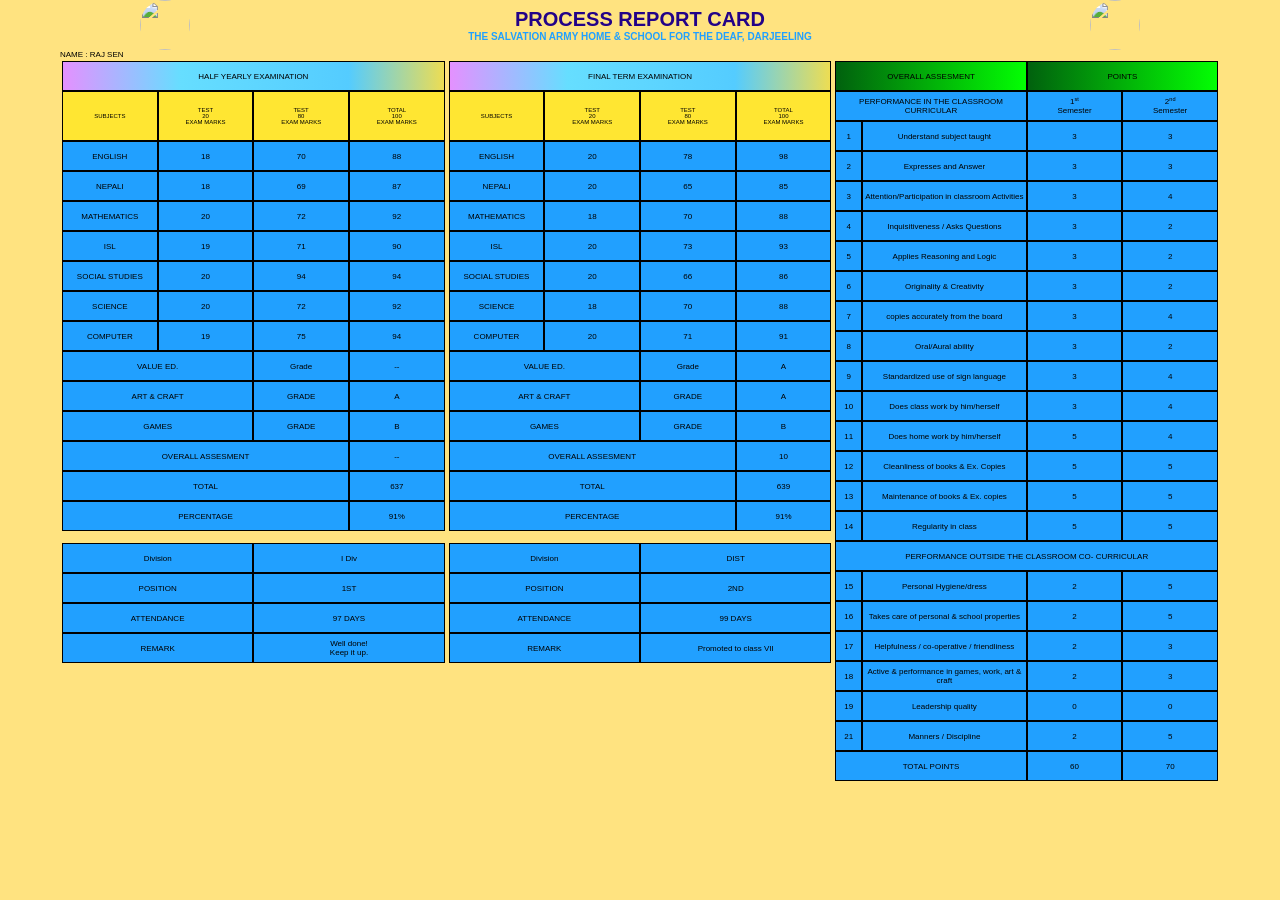
==== index2.html @ e9b2a008 "Rename index (2).html to index2.html" ====
<!DOCTYPE html>
<html lang="en">
<head>
  <meta charset="UTF-8">
  <meta http-equiv="X-UA-Compatible" content="IE=Edge">
  <meta name="viewport" content="width=device-width, initial-scale=1.0">
  <title>Raj Sen - Report Card (2025)</title>
  <style>
    * {
      box-sizing: border-box;
      margin: 0;
      padding: 0;
      user-select: none;
    }
    
    html {
      height: 100%;
      background-color: #444;
      display: flex;
      align-items: center;
      justify-content: center;
      padding: 10px;
      background-color: #FFE380;
    }
    
    body {
      display: flex;
      flex-direction: column;
      height: 100dvh;
      width: 100%;
      background-color: #FFE380;
      font-family: Arial, Helvetica, sans-serif;
    }
    
    h2 {
      font-size: 10px;
      text-align: center;
    }
    
    #pr {
      font-size: 20px;
      color: #220288;
    }
    
    #header {
      display: flex;
      align-items: center;
      justify-content: space-between;
      flex-direction: row;
    }
    
    #header img {
      width: 50px;
      height: 50px;
      border-radius: 50vh;
      margin: 0 80px;
    }
    
    body {
      background-image: url("/border.png");
      background-size: contain;
      background-position: center;
      padding: 0 50px !important;
    }
    
    #ts {
      color: #21A0FF;
    }
    
    #header1 {
      display: flex;
      align-items: center;
      justify-content: center;
      width: 100% !important;
      background: #e491ff;
      background: linear-gradient(90deg, rgba(228, 145, 255, 1) 0%, rgba(102, 222, 255, 1) 31%, rgba(84, 204, 255, 1) 75%, rgba(237, 221, 83, 1) 100%);
    }
    
    
    table {
      width: 100dvh;
      height: 100%;
      border: none;
    }
    
    table tr {
      width: 100%;
      height: auto;
      background: #898;
      display: flex;
      border: none;
    }
    
    table tr td {
      display: flex;
      align-items: center;
      justify-content: center;
      text-align: center;
      width: 100%;
      height: 30px;
      border: 0.5px solid black
    }
    
    table tr td:nth-child(1) {
      width: 25% !important;
      background: #21A0FF;
      font-size: 8px;
    }
    
    table tr td:nth-child(2) {
      width: 25% !important;
      background: #21A0FF;
      font-size: 8px;
    }
    
    table tr td:nth-child(3) {
      width: 25% !important;
      background: #21A0FF;
      font-size: 8px;
    }
    
    
    table tr td:nth-child(4) {
      width: 25% !important;
      background: #21A0FF;
      font-size: 8px;
    }
    
    #two td:nth-child(1) {
      width: 75% !important;
    }
    
    #two td:nth-child(2) {
      width: 25% !important;
    }
    
    
    
    #three td:nth-child(1) {
      width: 50% !important;
    }
    
    #three td:nth-child(2) {
      width: 25% !important;
    }
    
    #three td:nth-child(3) {
      width: 25% !important;
    }
    
    #container {
      display: flex;
      flex-direction: row;
      width: 100%;
      height: 100%;
    }
    
    #subjects td {
      display: flex;
      align-items: center;
      font-size: 6px !important;
      padding: 3px 5px;
      height: 50px;
      background-color: #FFE632;
    }
    
    p {
      font-size: 8px;
    }
    
    .span {
      position: relative;
      font-size: 0.7em;
      /* Makes it smaller */
      top: -0.5em;
      /* Moves it above the baseline */
      vertical-align: baseline;
      /* Prevents messing up */
    }
    
    #t3b td {
      width: 100% !important;
      display: flex;
      flex-direction: column;
    }
    
    #t3b td:nth-child(1) {
      width: 50% !important;
    }
    
    #t3b td:nth-child(2) {
      width: 50% !important;
    }
    
    
    
    #t3a td:nth-child(1) {
      width: 50% !important;
    }
    
    #t3a td:nth-child(2) {
      width: 25% !important;
    }
    
    #t3a td:nth-child(3) {
      width: 25% !important;
    }
    
    #alf {
      flex-direction: column;
    }
    
    #sh {
      width: 7% !important;
    }
    
    #tc3 td:nth-child(2) {
      width: 43% !important;
    }
    
    #tc3 td:nth-child(3) {
      width: 25% !important;
    }
    
    #tc3 td:nth-child(4) {
      width: 25% !important;
    }
    
    #he2 {
      width: 100% !important;
    }
    
    #tga td:nth-child(1) {
      width: 50% !important;
    }
    
    #tga td:nth-child(2) {
      width: 25% !important;
    }
    
    #tga td:nth-child(3) {
      width: 25% !important;
    }
    
    
    #signature {
      margin-top: 12px !important;
    }
    
    #signature td:nth-child(1) {
      width: 50% !important;
    }
    
    #signature td:nth-child(2) {
      width: 50% !important;
    }
    
    #signature2 td:nth-child(1) {
      width: 50% !important;
    }
    
    #signature2 td:nth-child(2) {
      width: 50% !important;
    }
  </style>
</head>

<body>
  <div id="header">
    <img src="/icon.jpg">
    <div>
      <h2 id="pr"> PROCESS REPORT CARD</h2>
      <h2 id="ts">THE SALVATION ARMY HOME & SCHOOL FOR THE DEAF, DARJEELING</h2>
    </div>
    <img src="/icon.jpg">
  </div>
  
  </div>
  <p>NAME : RAJ SEN</p>
  <div id="container">
    <table border="1" cellpadding="20">
      <tr>
        <td id="header1">
          HALF YEARLY EXAMINATION
        </td>
      </tr>
      
      <tr id="subjects">
        <td>
          SUBJECTS
        </td>
        <td>
          TEST <br> 20 <br> EXAM MARKS
        </td>
        <td>
          TEST <br> 80 <br> EXAM MARKS
        </td>
        <td>
          TOTAL <br> 100 <br> EXAM MARKS
        </td>
      </tr>
      <tr>
        <td id="subject">
          ENGLISH
        </td>
        <td>
          18
        </td>
        <td>
          70
        </td>
        <td>
          88
        </td>
      </tr>
      <tr>
        <td>
          NEPALI
        </td>
        <td>
          18
        </td>
        <td>
          69
        </td>
        <td>
          87
        </td>
      </tr>
      <tr>
        <td>
          MATHEMATICS
        </td>
        <td>
          20
        </td>
        <td>
          72
        </td>
        <td>
          92
        </td>
      </tr>
      <tr>
        <td>
          ISL
        </td>
        <td>
          19
        </td>
        <td>
          71
        </td>
        <td>
          90
        </td>
      </tr>
      <tr>
        <td>
          SOCIAL STUDIES
        </td>
        <td>
          20
        </td>
        <td>
          94
        </td>
        <td>
          94
        </td>
      </tr>
      <tr>
        <td>SCIENCE</td>
        <td>20</td>
        <td>72</td>
        <td>92</td>
      </tr>
      <tr>
        <td>COMPUTER</td>
        <td>19</td>
        <td>75</td>
        <td>94</td>
      </tr>
      <tr id="three">
        <td>VALUE ED.</td>
        <td>Grade</td>
        <td>--</td>
      </tr>
      <tr id="three">
        <td>ART & CRAFT</td>
        <td>GRADE</td>
        <td>A</td>
      </tr>
      <tr id="three">
        <td>GAMES</td>
        <td>GRADE</td>
        <td>B</td>
      </tr>
      <tr id="two">
        <td>OVERALL ASSESMENT</td>
        <td>--</td>
      </tr>
      <tr id="two">
        <td>TOTAL</td>
        <td>637</td>
      </tr>
      <tr id="two">
        <td>PERCENTAGE</td>
        <td>91%</td>
      </tr>
      <!-- Below signature -->
      <tr id="signature">
        <td>
          Division
        </td>
        <td>
          I Div
        </td>
      </tr>
      <tr id="signature2">
        <td>
          POSITION
        </td>
        <td>
          1ST
        </td>
      </tr>
      <tr id="signature2">
        <td>
          ATTENDANCE
        </td>
        <td>
          97 DAYS
        </td>
      </tr>
      <tr id="signature2">
        <td>
          REMARK
        </td>
        <td>
          Well done! <br>
          Keep it up.
        </td>
      </tr>
    </table>
    <!-- Final Term Examination -->
    <table border="1" cellpadding="20">
      <tr>
        <td id="header1">
          FINAL TERM EXAMINATION
        </td>
      </tr>
      <tr id="subjects">
        <td>
          SUBJECTS
        </td>
        <td>
          TEST <br> 20 <br> EXAM MARKS
        </td>
        <td>
          TEST <br> 80 <br> EXAM MARKS
        </td>
        <td>
          TOTAL <br> 100 <br> EXAM MARKS
        </td>
      </tr>
      <tr>
        <td id="subject">ENGLISH</td>
        <td>20</td>
        <td>78</td>
        <td>98</td>
      </tr>
      <tr>
        <td>NEPALI</td>
        <td>20</td>
        <td>65</td>
        <td>85</td>
      </tr>
      <tr>
        <td>MATHEMATICS</td>
        <td>18</td>
        <td>70</td>
        <td>88</td>
      </tr>
      <tr>
        <td>ISL</td>
        <td>20</td>
        <td>73</td>
        <td>93</td>
      </tr>
      <tr>
        <td>SOCIAL STUDIES</td>
        <td>20</td>
        <td>66</td>
        <td>86</td>
      </tr>
      <tr>
        <td>SCIENCE</td>
        <td>18</td>
        <td>70</td>
        <td>88</td>
      </tr>
      <tr>
        <td>COMPUTER</td>
        <td>20</td>
        <td>71</td>
        <td>91</td>
      </tr>
      
      <tr id="three">
        <td>VALUE ED.</td>
        <td>Grade</td>
        <td>A</td>
      </tr>
      <tr id="three">
        <td>ART & CRAFT</td>
        <td>GRADE</td>
        <td>A</td>
      </tr>
      <tr id="three">
        <td>GAMES</td>
        <td>GRADE</td>
        <td>B</td>
      </tr>
      <tr id="two">
        <td>OVERALL ASSESMENT</td>
        <td>10</td>
      </tr>
      <tr id="two">
        <td>TOTAL</td>
        <td>639</td>
      </tr>
      <tr id="two">
        <td>PERCENTAGE</td>
        <td>91%</td>
      </tr>
      <!-- Below signature -->
      <tr id="signature">
        <td>
          Division
        </td>
        <td>
          DIST
        </td>
      </tr>
      <tr id="signature2">
        <td>
          POSITION
        </td>
        <td>
          2ND
        </td>
      </tr>
      <tr id="signature2">
        <td>
          ATTENDANCE
        </td>
        <td>
          99 DAYS
        </td>
      </tr>
      <tr id="signature2">
        <td>
          REMARK
        </td>
        <td>
          Promoted to class VII
        </td>
      </tr>
    </table>
    <!-- Overall assesment -->
    <table border="1" cellpadding="20">
      <tr id="t3b">
        <td style="background: linear-gradient(90deg,rgba(1, 97, 14, 1) 0%, rgba(3, 255, 3, 1) 100%);">
          OVERALL ASSESMENT
        </td>
        <td style="background: linear-gradient(90deg,rgba(1, 97, 14, 1) 0%, rgba(3, 255, 3, 1) 100%);">
          POINTS
        </td>
      </tr>
      <tr id="t3a">
        <td>PERFORMANCE IN THE CLASSROOM CURRICULAR</td>
        <td id="alf">
          <span>1<span class="span">st</span></span>
          Semester
        </td>
        <td id="alf">
          <span>2<span class="span">nd</span></span>
          Semester
        </td>
      </tr>
      <tr id="tc3">
        <td id="sh">
          1
        </td>
        <td>
          Understand subject taught
        </td>
        <td>3</td>
        <td>3</td>
      </tr>
      
      <tr id="tc3">
        <td id="sh">
          2
        </td>
        <td>
          Expresses and Answer
        </td>
        <td>3</td>
        <td>3</td>
      </tr>
      <tr id="tc3">
        <td id="sh">
          3
        </td>
        <td>
          Attention/Participation in classroom Activities
        </td>
        <td>3</td>
        <td>4</td>
      </tr>
      <tr id="tc3">
        <td id="sh">
          4
        </td>
        <td>
          Inquisitiveness / Asks Questions
        </td>
        <td>3</td>
        <td>2</td>
      </tr>
      <tr id="tc3">
        <td id="sh">
          5
        </td>
        <td>
          Applies Reasoning and Logic
        </td>
        <td>3</td>
        <td>2</td>
      </tr>
      <tr id="tc3">
        <td id="sh">
          6
        </td>
        <td>
          Originality & Creativity
        </td>
        <td>3</td>
        <td>2</td>
      </tr>
      <tr id="tc3">
        <td id="sh">
          7
        </td>
        <td>
          copies accurately from the board
        </td>
        <td>3</td>
        <td>4</td>
      </tr>
      <tr id="tc3">
        <td id="sh">
          8
        </td>
        <td>
          Oral/Aural ability
        </td>
        <td>3</td>
        <td>2</td>
      </tr>
      <tr id="tc3">
        <td id="sh">
          9
        </td>
        <td>
          Standardized use of sign language
        </td>
        <td>3</td>
        <td>4</td>
      </tr>
      <tr id="tc3">
        <td id="sh">
          10
        </td>
        <td>
          Does class work by him/herself
        </td>
        <td>3</td>
        <td>4</td>
      </tr>
      <tr id="tc3">
        <td id="sh">
          11
        </td>
        <td>
          Does home work by him/herself
        </td>
        <td>5</td>
        <td>4</td>
      </tr>
      <tr id="tc3">
        <td id="sh">
          12
        </td>
        <td>
          Cleanliness of books & Ex. Copies
        </td>
        <td>5</td>
        <td>5</td>
      </tr>
      <tr id="tc3">
        <td id="sh">
          13
        </td>
        <td>
          Maintenance of books & Ex. copies
        </td>
        <td>5</td>
        <td>5</td>
      </tr>
      <tr id="tc3">
        <td id="sh">
          14
        </td>
        <td>
          Regularity in class
        </td>
        <td>5</td>
        <td>5</td>
      </tr>
      <tr>
        <td id="he2">
          PERFORMANCE OUTSIDE THE CLASSROOM CO- CURRICULAR
        </td>
      </tr>
      <tr id="tc3">
        <td id="sh">
          15
        </td>
        <td>
          Personal Hygiene/dress
        </td>
        <td>2</td>
        <td>5</td>
      </tr>
      <tr id="tc3">
        <td id="sh">
          16
        </td>
        <td>
          Takes care of personal & school properties
        </td>
        <td>2</td>
        <td>5</td>
      </tr>
      <tr id="tc3">
        <td id="sh">
          17
        </td>
        <td>
          Helpfulness / co-operative / friendliness
        </td>
        <td>2</td>
        <td>3</td>
      </tr>
      <tr id="tc3">
        <td id="sh">
          18
        </td>
        <td>
          Active & performance in games, work, art & craft
        </td>
        <td>2</td>
        <td>3</td>
      </tr>
      <tr id="tc3">
        <td id="sh">
          19
        </td>
        <td>
          Leadership quality
        </td>
        <td>0</td>
        <td>0</td>
      </tr>
      <tr id="tc3">
        <td id="sh">
          21
        </td>
        <td>
          Manners / Discipline
        </td>
        <td>2</td>
        <td>5</td>
      </tr>
      <tr id="tga">
        <td id="last">
          TOTAL POINTS
        </td>
        <td>60</td>
        <td>70</td>
      </tr>
    </table>
  </div>
</body>

</html>
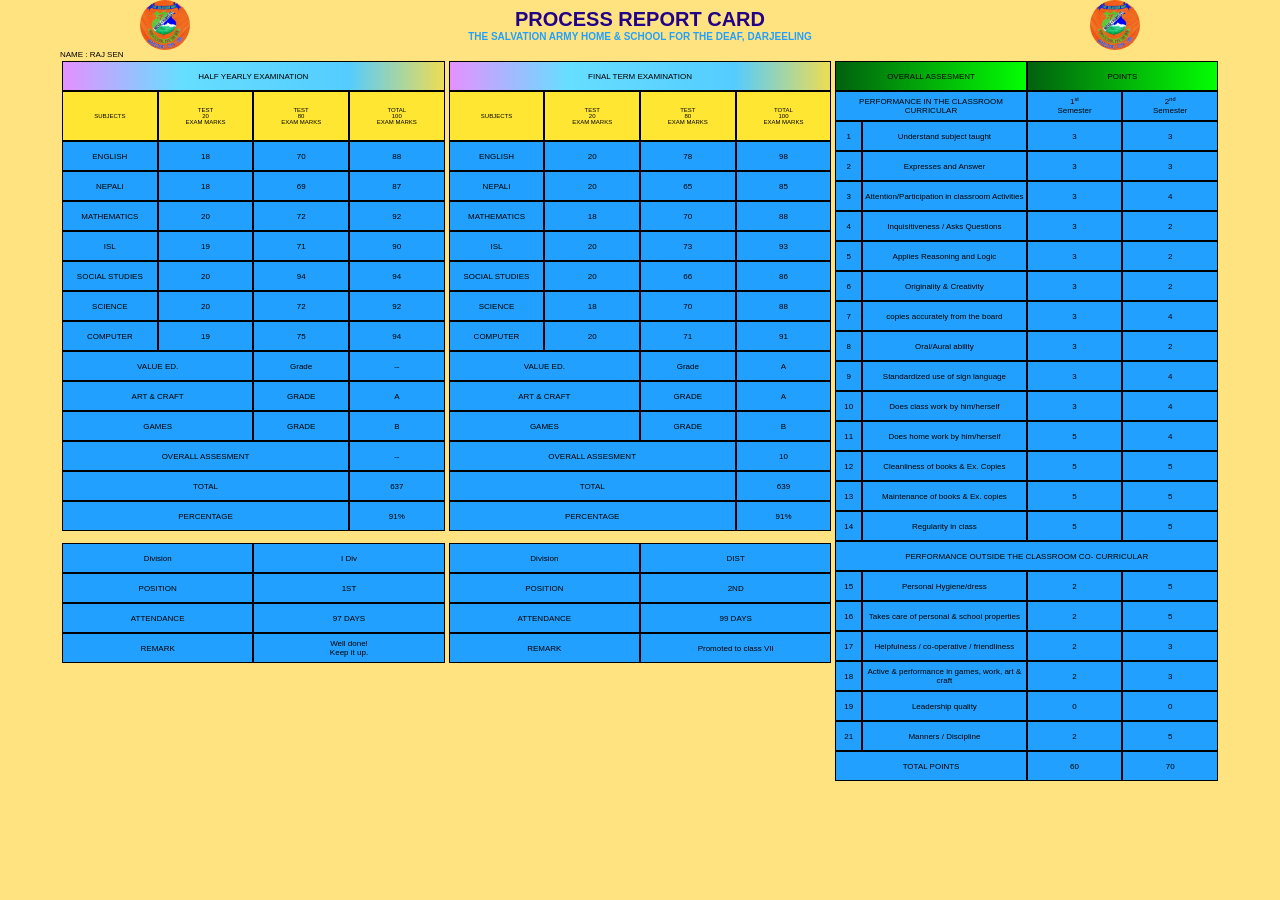
==== commit 58e3118f: "Update index2.html" ====
--- a/index2.html
+++ b/index2.html
@@ -267,12 +267,12 @@
 
 <body>
   <div id="header">
-    <img src="/icon.jpg">
+    <img src="icon.jpg">
     <div>
       <h2 id="pr"> PROCESS REPORT CARD</h2>
       <h2 id="ts">THE SALVATION ARMY HOME & SCHOOL FOR THE DEAF, DARJEELING</h2>
     </div>
-    <img src="/icon.jpg">
+    <img src="icon.jpg">
   </div>
   
   </div>
